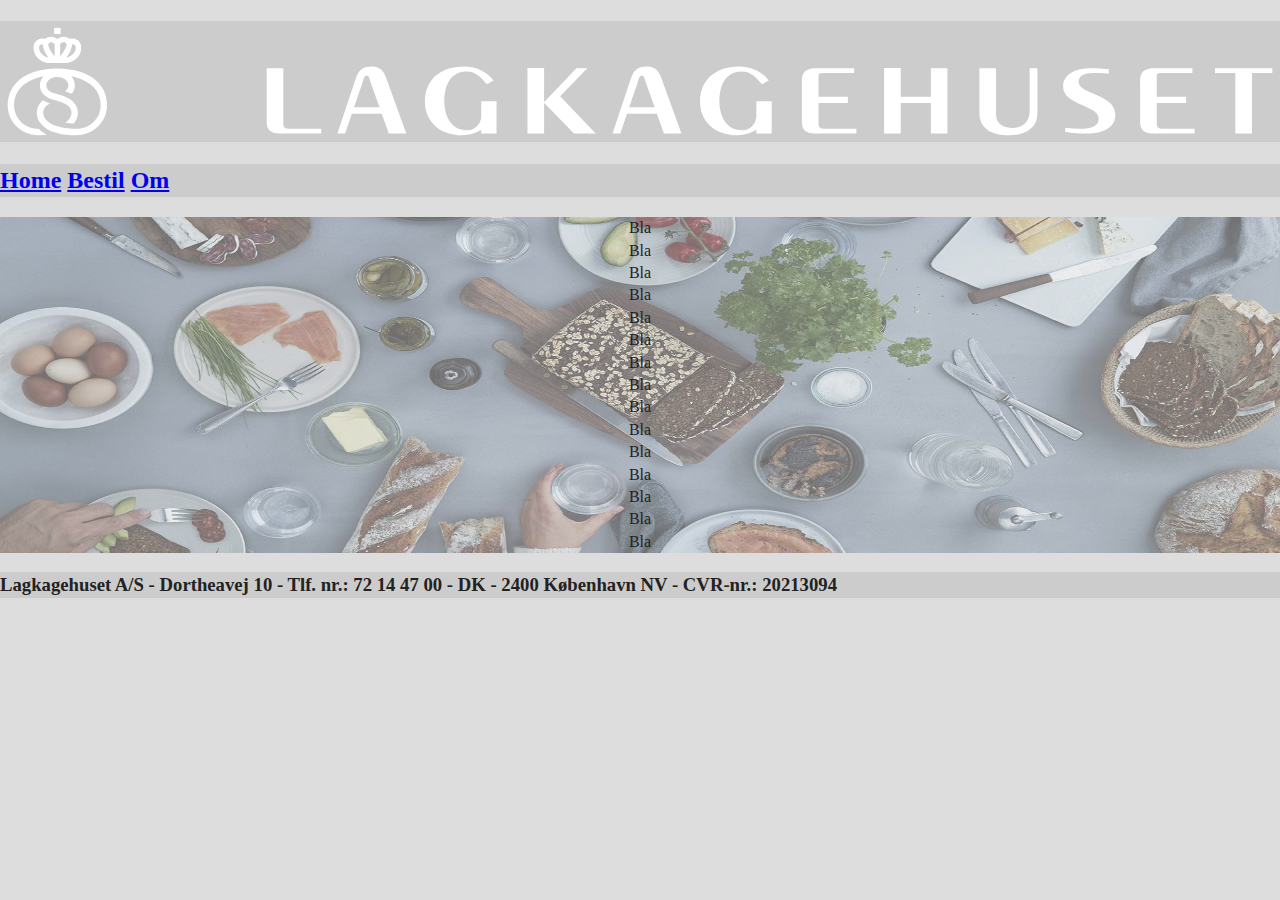
==== Frontend/index.html @ 0b5f5c3b "Move frontend files to frontend folder" ====
﻿<!doctype html>
<html class="no-js" lang="">
  <head>
    <meta charset="utf-8">
    <title>Lagkagehuset</title>
    <meta name="description" content="">
    <meta name="viewport" content="width=device-width, initial-scale=1">

    <link rel="stylesheet" href="css/normalize.css">
    <link rel="stylesheet" href="css/main.css">

    <meta name="theme-color" content="#fafafa">
  </head>

  <body style="background:#dddddd">
      <script src="js/vendor/modernizr-3.11.2.min.js"></script>
      <script src="js/plugins.js"></script>
      <script src="js/main.js"></script>
      <h1 style="background-color:#CCCCCC"><img src="img/lkh-logo.svg"></h1>
      <h2 style="background-color:#CCCCCC;color:#808080">
          <a href="index.html">Home</a>
          <a href="bestilling.html">Bestil</a>
          <a href="om.html">Om</a>
      </h2>
      <div style="position:relative;width:100%;text-align:center;">
          <img src="img/background.jpg" style="position:absolute;left:0;width:100%;height:100%;opacity: 0.5;">
          <div style="position: relative;">
              Bla<br>
              Bla<br>
              Bla<br>
              Bla<br>
              Bla<br>
              Bla<br>
              Bla<br>
              Bla<br>
              Bla<br>
              Bla<br>
              Bla<br>
              Bla<br>
              Bla<br>
              Bla<br>
              Bla<br>
          </div>
      </div>
      <h3 style="background-color:#CCCCCC">
          Lagkagehuset A/S - Dortheavej 10 - Tlf. nr.: 72 14 47 00 - DK - 2400 København NV - CVR-nr.: 20213094
      </h3>

  </body>
</html>
---- Frontend/css/main.css ----
/*! HTML5 Boilerplate v8.0.0 | MIT License | https://html5boilerplate.com/ */

/* main.css 2.1.0 | MIT License | https://github.com/h5bp/main.css#readme */
/*
 * What follows is the result of much research on cross-browser styling.
 * Credit left inline and big thanks to Nicolas Gallagher, Jonathan Neal,
 * Kroc Camen, and the H5BP dev community and team.
 */

/* ==========================================================================
   Base styles: opinionated defaults
   ========================================================================== */

html {
  color: #222;
  font-size: 1em;
  line-height: 1.4;
}

/*
 * Remove text-shadow in selection highlight:
 * https://twitter.com/miketaylr/status/12228805301
 *
 * Vendor-prefixed and regular ::selection selectors cannot be combined:
 * https://stackoverflow.com/a/16982510/7133471
 *
 * Customize the background color to match your design.
 */

::-moz-selection {
  background: #b3d4fc;
  text-shadow: none;
}

::selection {
  background: #b3d4fc;
  text-shadow: none;
}

/*
 * A better looking default horizontal rule
 */

hr {
  display: block;
  height: 1px;
  border: 0;
  border-top: 1px solid #ccc;
  margin: 1em 0;
  padding: 0;
}

/*
 * Remove the gap between audio, canvas, iframes,
 * images, videos and the bottom of their containers:
 * https://github.com/h5bp/html5-boilerplate/issues/440
 */

audio,
canvas,
iframe,
img,
svg,
video {
  vertical-align: middle;
}

/*
 * Remove default fieldset styles.
 */

fieldset {
  border: 0;
  margin: 0;
  padding: 0;
}

/*
 * Allow only vertical resizing of textareas.
 */

textarea {
  resize: vertical;
}

/* ==========================================================================
   Author's custom styles
   ========================================================================== */

/* ==========================================================================
   Helper classes
   ========================================================================== */

/*
 * Hide visually and from screen readers
 */

.hidden,
[hidden] {
  display: none !important;
}

/*
 * Hide only visually, but have it available for screen readers:
 * https://snook.ca/archives/html_and_css/hiding-content-for-accessibility
 *
 * 1. For long content, line feeds are not interpreted as spaces and small width
 *    causes content to wrap 1 word per line:
 *    https://medium.com/@jessebeach/beware-smushed-off-screen-accessible-text-5952a4c2cbfe
 */

.sr-only {
  border: 0;
  clip: rect(0, 0, 0, 0);
  height: 1px;
  margin: -1px;
  overflow: hidden;
  padding: 0;
  position: absolute;
  white-space: nowrap;
  width: 1px;
  /* 1 */
}

/*
 * Extends the .sr-only class to allow the element
 * to be focusable when navigated to via the keyboard:
 * https://www.drupal.org/node/897638
 */

.sr-only.focusable:active,
.sr-only.focusable:focus {
  clip: auto;
  height: auto;
  margin: 0;
  overflow: visible;
  position: static;
  white-space: inherit;
  width: auto;
}

/*
 * Hide visually and from screen readers, but maintain layout
 */

.invisible {
  visibility: hidden;
}

/*
 * Clearfix: contain floats
 *
 * For modern browsers
 * 1. The space content is one way to avoid an Opera bug when the
 *    `contenteditable` attribute is included anywhere else in the document.
 *    Otherwise it causes space to appear at the top and bottom of elements
 *    that receive the `clearfix` class.
 * 2. The use of `table` rather than `block` is only necessary if using
 *    `:before` to contain the top-margins of child elements.
 */

.clearfix::before,
.clearfix::after {
  content: " ";
  display: table;
}

.clearfix::after {
  clear: both;
}

/* ==========================================================================
   EXAMPLE Media Queries for Responsive Design.
   These examples override the primary ('mobile first') styles.
   Modify as content requires.
   ========================================================================== */

@media only screen and (min-width: 35em) {
  /* Style adjustments for viewports that meet the condition */
}

@media print,
  (-webkit-min-device-pixel-ratio: 1.25),
  (min-resolution: 1.25dppx),
  (min-resolution: 120dpi) {
  /* Style adjustments for high resolution devices */
}

/* ==========================================================================
   Print styles.
   Inlined to avoid the additional HTTP request:
   https://www.phpied.com/delay-loading-your-print-css/
   ========================================================================== */

@media print {
  *,
  *::before,
  *::after {
    background: #fff !important;
    color: #000 !important;
    /* Black prints faster */
    box-shadow: none !important;
    text-shadow: none !important;
  }

  a,
  a:visited {
    text-decoration: underline;
  }

  a[href]::after {
    content: " (" attr(href) ")";
  }

  abbr[title]::after {
    content: " (" attr(title) ")";
  }

  /*
   * Don't show links that are fragment identifiers,
   * or use the `javascript:` pseudo protocol
   */
  a[href^="#"]::after,
  a[href^="javascript:"]::after {
    content: "";
  }

  pre {
    white-space: pre-wrap !important;
  }

  pre,
  blockquote {
    border: 1px solid #999;
    page-break-inside: avoid;
  }

  /*
   * Printing Tables:
   * https://web.archive.org/web/20180815150934/http://css-discuss.incutio.com/wiki/Printing_Tables
   */
  thead {
    display: table-header-group;
  }

  tr,
  img {
    page-break-inside: avoid;
  }

  p,
  h2,
  h3 {
    orphans: 3;
    widows: 3;
  }

  h2,
  h3 {
    page-break-after: avoid;
  }
}
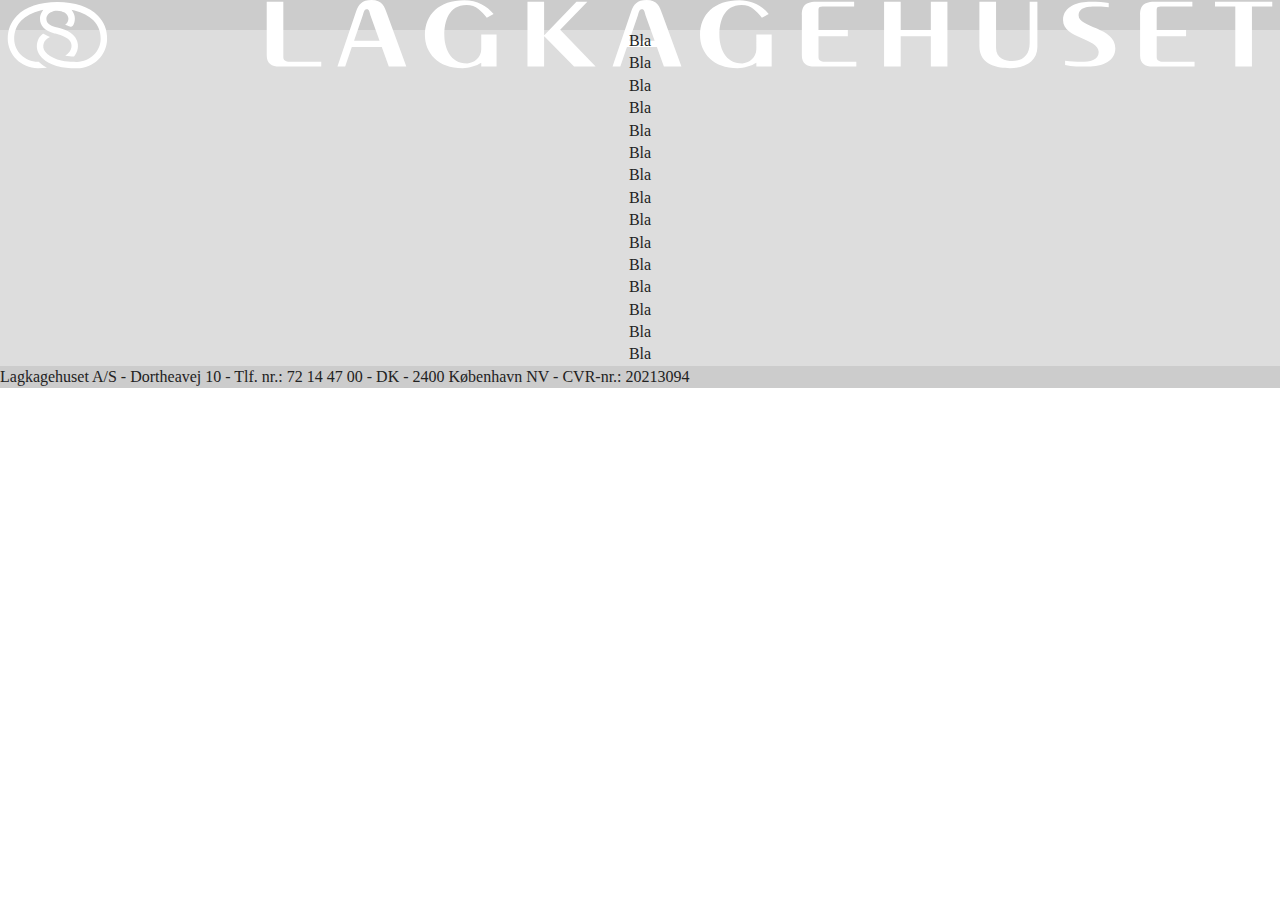
==== commit 433575f1: "Fixed" ====
--- a/Frontend/index.html
+++ b/Frontend/index.html
@@ -1,6 +1,7 @@
 ﻿<!doctype html>
 <html class="no-js" lang="">
-  <head>
+
+<head>
     <meta charset="utf-8">
     <title>Lagkagehuset</title>
     <meta name="description" content="">
@@ -10,41 +11,41 @@
     <link rel="stylesheet" href="css/main.css">
 
     <meta name="theme-color" content="#fafafa">
-  </head>
+</head>
 
-  <body style="background:#dddddd">
-      <script src="js/vendor/modernizr-3.11.2.min.js"></script>
-      <script src="js/plugins.js"></script>
-      <script src="js/main.js"></script>
-      <h1 style="background-color:#CCCCCC"><img src="img/lkh-logo.svg"></h1>
-      <h2 style="background-color:#CCCCCC;color:#808080">
-          <a href="index.html">Home</a>
-          <a href="bestilling.html">Bestil</a>
-          <a href="om.html">Om</a>
-      </h2>
-      <div style="position:relative;width:100%;text-align:center;">
-          <img src="img/background.jpg" style="position:absolute;left:0;width:100%;height:100%;opacity: 0.5;">
-          <div style="position: relative;">
-              Bla<br>
-              Bla<br>
-              Bla<br>
-              Bla<br>
-              Bla<br>
-              Bla<br>
-              Bla<br>
-              Bla<br>
-              Bla<br>
-              Bla<br>
-              Bla<br>
-              Bla<br>
-              Bla<br>
-              Bla<br>
-              Bla<br>
-          </div>
-      </div>
-      <h3 style="background-color:#CCCCCC">
-          Lagkagehuset A/S - Dortheavej 10 - Tlf. nr.: 72 14 47 00 - DK - 2400 København NV - CVR-nr.: 20213094
-      </h3>
+<body>
+    <nav>
+        <img src="img/lkh-logo.svg">
+        <div>
+            <a href="index.html">Home</a>
+            <a href="bestilling.html">Bestil</a>
+            <a href="om.html">Om</a>
+        </div>
+    </nav>
 
-  </body>
-</html>
+    <section>
+        <div>Bla</div>
+        <div>Bla</div>
+        <div>Bla</div>
+        <div>Bla</div>
+        <div>Bla</div>
+        <div>Bla</div>
+        <div>Bla</div>
+        <div>Bla</div>
+        <div>Bla</div>
+        <div>Bla</div>
+        <div>Bla</div>
+        <div>Bla</div>
+        <div>Bla</div>
+        <div>Bla</div>
+        <div>Bla</div>        
+    </section>
+
+    <script src="js/vendor/modernizr-3.11.2.min.js"></script>
+    <script src="js/plugins.js"></script>
+    <script src="js/main.js"></script>
+    <footer>Lagkagehuset A/S - Dortheavej 10 - Tlf. nr.: 72 14 47 00 - DK - 2400 København NV - CVR-nr.: 20213094
+    </footer>
+</body>
+
+</html>--- a/Frontend/css/main.css
+++ b/Frontend/css/main.css
@@ -86,6 +86,30 @@
 /* ==========================================================================
    Author's custom styles
    ========================================================================== */
+h2 {
+  color:#808080;
+}
+
+nav {
+  display: flex;
+  flex-direction: row;
+  justify-content: space-around;
+  align-items: center;
+  height: 30px;
+  background-color: #CCC;
+}
+
+section {
+  display: flex;
+  flex-direction: column;
+  justify-content: center;
+  align-items: center;
+  background: #DDD url("img/background.jpg") no-repeat center;
+}
+
+h1, h2, footer {
+  background-color:#CCC;
+}
 
 /* ==========================================================================
    Helper classes
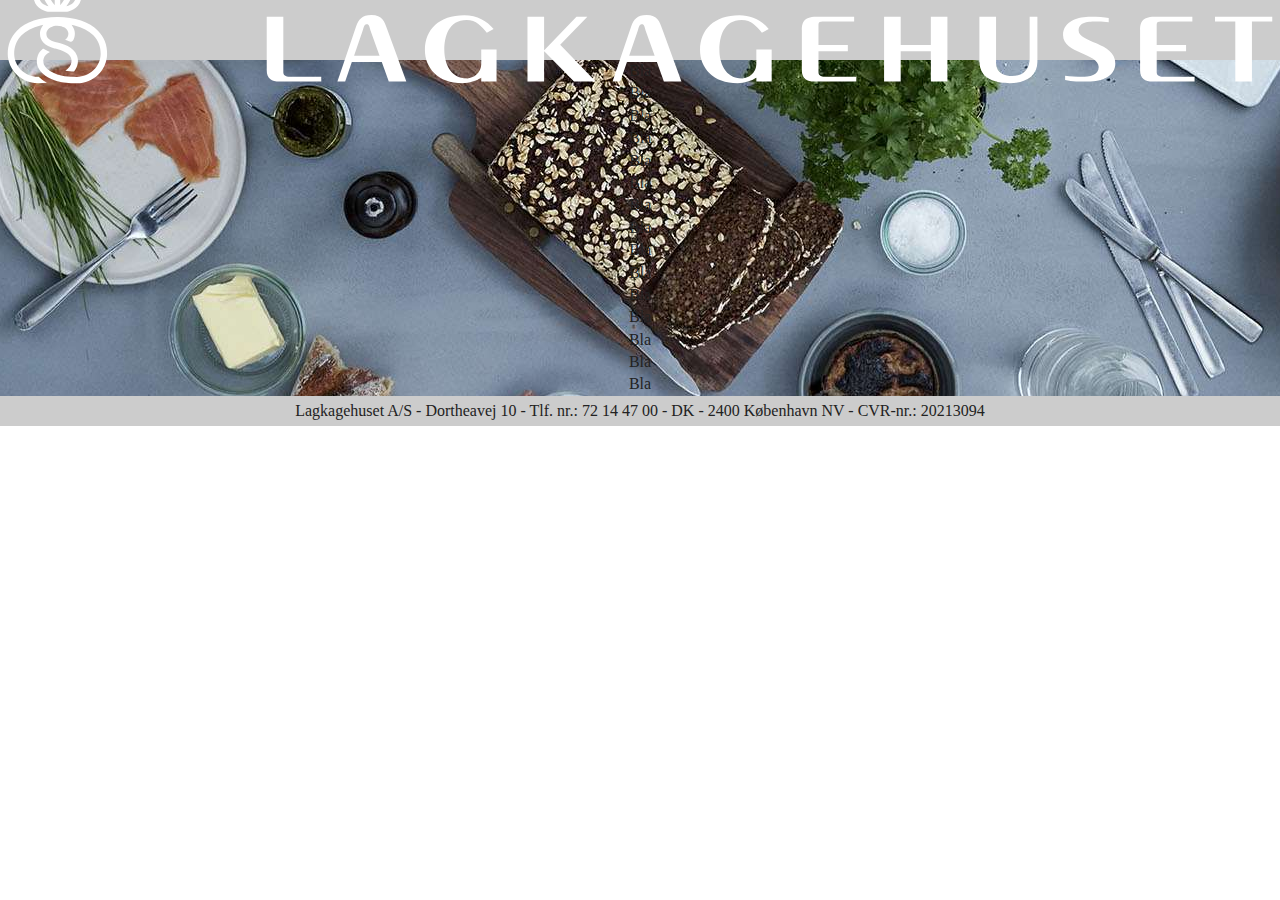
==== commit dae5aad5: "Removed background-color in-line" ====
--- a/Frontend/index.html
+++ b/Frontend/index.html
@@ -1,51 +1,49 @@
 ﻿<!doctype html>
 <html class="no-js" lang="">
+    <head>
+        <meta charset="utf-8">
+        <title>Lagkagehuset</title>
+        <meta name="description" content="">
+        <meta name="viewport" content="width=device-width, initial-scale=1">
 
-<head>
-    <meta charset="utf-8">
-    <title>Lagkagehuset</title>
-    <meta name="description" content="">
-    <meta name="viewport" content="width=device-width, initial-scale=1">
+        <link rel="stylesheet" href="css/normalize.css">
+        <link rel="stylesheet" href="css/main.css">
 
-    <link rel="stylesheet" href="css/normalize.css">
-    <link rel="stylesheet" href="css/main.css">
+        <meta name="theme-color" content="#fafafa">
+    </head>
 
-    <meta name="theme-color" content="#fafafa">
-</head>
+    <body>
+        <nav>
+            <img src="img/lkh-logo.svg">
+            <div>
+                <a href="index.html">Home</a>
+                <a href="bestilling.html">Bestil</a>
+                <a href="om.html">Om</a>
+            </div>
+        </nav>
 
-<body>
-    <nav>
-        <img src="img/lkh-logo.svg">
-        <div>
-            <a href="index.html">Home</a>
-            <a href="bestilling.html">Bestil</a>
-            <a href="om.html">Om</a>
-        </div>
-    </nav>
+        <section>
+            <div>Bla</div>
+            <div>Bla</div>
+            <div>Bla</div>
+            <div>Bla</div>
+            <div>Bla</div>
+            <div>Bla</div>
+            <div>Bla</div>
+            <div>Bla</div>
+            <div>Bla</div>
+            <div>Bla</div>
+            <div>Bla</div>
+            <div>Bla</div>
+            <div>Bla</div>
+            <div>Bla</div>
+            <div>Bla</div>        
+        </section>
 
-    <section>
-        <div>Bla</div>
-        <div>Bla</div>
-        <div>Bla</div>
-        <div>Bla</div>
-        <div>Bla</div>
-        <div>Bla</div>
-        <div>Bla</div>
-        <div>Bla</div>
-        <div>Bla</div>
-        <div>Bla</div>
-        <div>Bla</div>
-        <div>Bla</div>
-        <div>Bla</div>
-        <div>Bla</div>
-        <div>Bla</div>        
-    </section>
-
-    <script src="js/vendor/modernizr-3.11.2.min.js"></script>
-    <script src="js/plugins.js"></script>
-    <script src="js/main.js"></script>
-    <footer>Lagkagehuset A/S - Dortheavej 10 - Tlf. nr.: 72 14 47 00 - DK - 2400 København NV - CVR-nr.: 20213094
-    </footer>
-</body>
+        <script src="js/vendor/modernizr-3.11.2.min.js"></script>
+        <script src="js/plugins.js"></script>
+        <script src="js/main.js"></script>
+        <footer>Lagkagehuset A/S - Dortheavej 10 - Tlf. nr.: 72 14 47 00 - DK - 2400 København NV - CVR-nr.: 20213094</footer>
+    </body>
 
 </html>--- a/Frontend/css/main.css
+++ b/Frontend/css/main.css
@@ -86,17 +86,17 @@
 /* ==========================================================================
    Author's custom styles
    ========================================================================== */
-h2 {
-  color:#808080;
-}
-
-nav {
+
+footer, nav {
   display: flex;
   flex-direction: row;
   justify-content: space-around;
   align-items: center;
-  height: 30px;
-  background-color: #CCC;
+  background-color:#CCC;
+}
+
+nav {
+  height: 60px;
 }
 
 section {
@@ -104,12 +104,14 @@
   flex-direction: column;
   justify-content: center;
   align-items: center;
-  background: #DDD url("img/background.jpg") no-repeat center;
-}
-
-h1, h2, footer {
-  background-color:#CCC;
-}
+  background: #DDD url("../img/background.jpg") no-repeat center;
+}
+
+footer {
+  height: 30px;
+}
+
+
 
 /* ==========================================================================
    Helper classes
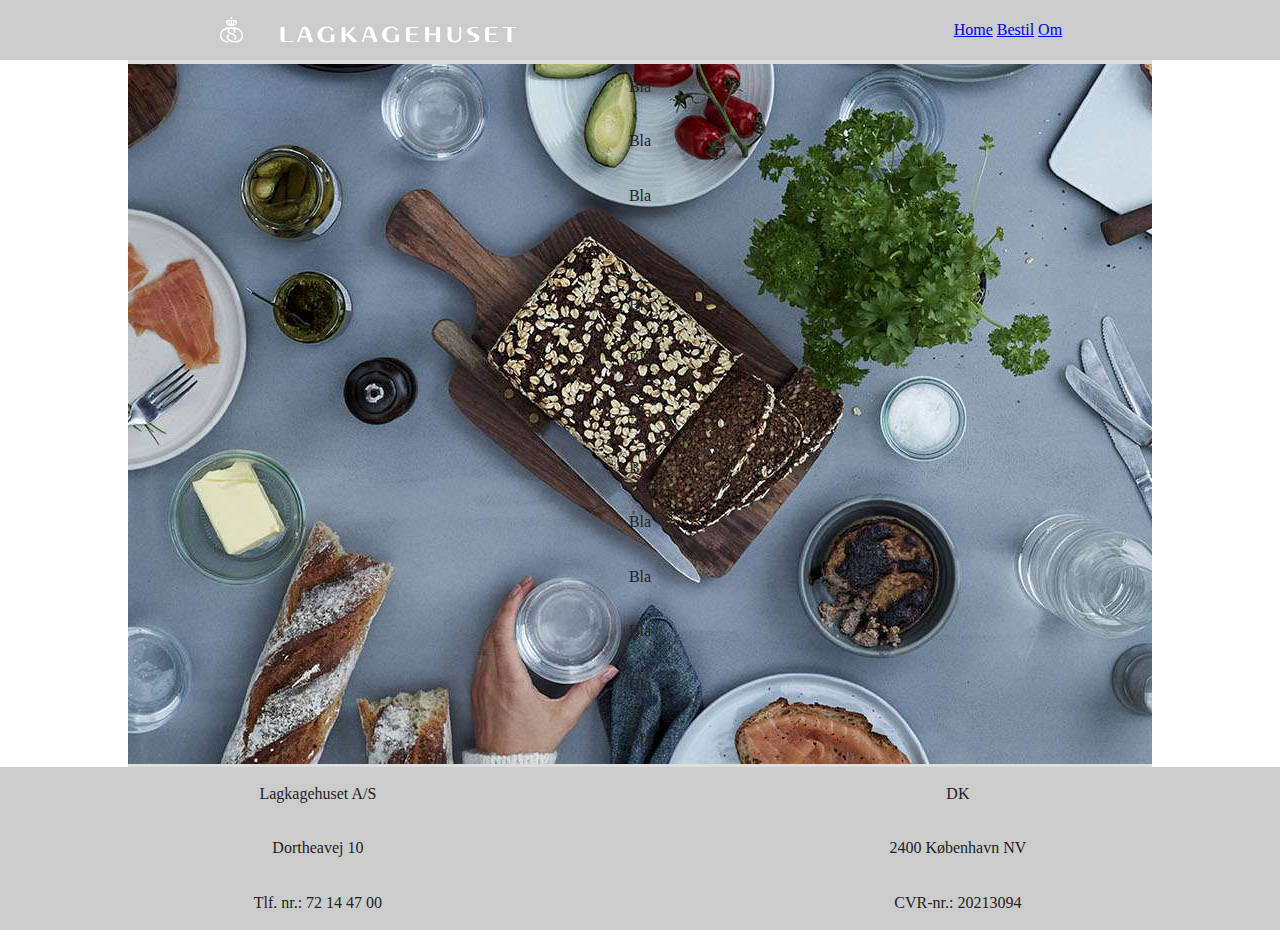
==== commit 275d5933: "Div To P, centering" ====
--- a/Frontend/index.html
+++ b/Frontend/index.html
@@ -23,27 +23,35 @@
         </nav>
 
         <section>
-            <div>Bla</div>
-            <div>Bla</div>
-            <div>Bla</div>
-            <div>Bla</div>
-            <div>Bla</div>
-            <div>Bla</div>
-            <div>Bla</div>
-            <div>Bla</div>
-            <div>Bla</div>
-            <div>Bla</div>
-            <div>Bla</div>
-            <div>Bla</div>
-            <div>Bla</div>
-            <div>Bla</div>
-            <div>Bla</div>        
+            <p>Bla</p>
+            <p>Bla</p>
+            <p>Bla</p>
+            <p>Bla</p>
+            <p>Bla</p>
+            <p>Bla</p>
+            <p>Bla</p>
+            <p>Bla</p>
+            <p>Bla</p>
+            <p>Bla</p>
+            <p>Bla</p>
+            <p>Bla</p>
+            <p>Bla</p>       
         </section>
+        
+        <footer>  
+          <div>          
+            <p>Lagkagehuset A/S</p>
+            <p>Dortheavej 10</p>
+            <p>Tlf. nr.: 72 14 47 00</p>
+          </div>
+          <div>
+            <p>DK</p>
+            <p>2400 København NV</p>
+            <p>CVR-nr.: 20213094</p>
+          </div>
+        </footer>
 
         <script src="js/vendor/modernizr-3.11.2.min.js"></script>
-        <script src="js/plugins.js"></script>
         <script src="js/main.js"></script>
-        <footer>Lagkagehuset A/S - Dortheavej 10 - Tlf. nr.: 72 14 47 00 - DK - 2400 København NV - CVR-nr.: 20213094</footer>
     </body>
-
 </html>--- a/Frontend/css/main.css
+++ b/Frontend/css/main.css
@@ -89,14 +89,18 @@
 
 footer, nav {
   display: flex;
-  flex-direction: row;
   justify-content: space-around;
   align-items: center;
   background-color:#CCC;
 }
 
+img {
+  width: 300px;
+}
+
 nav {
   height: 60px;
+  flex-direction: row;
 }
 
 section {
@@ -105,10 +109,19 @@
   justify-content: center;
   align-items: center;
   background: #DDD url("../img/background.jpg") no-repeat center;
+  width: 80%;
+  margin: 0 auto;
 }
 
 footer {
-  height: 30px;
+  flex-direction: row;
+}
+
+footer div {
+  display: flex;
+  flex-direction: column;
+  justify-content: center;
+  align-items: center;
 }
 
 
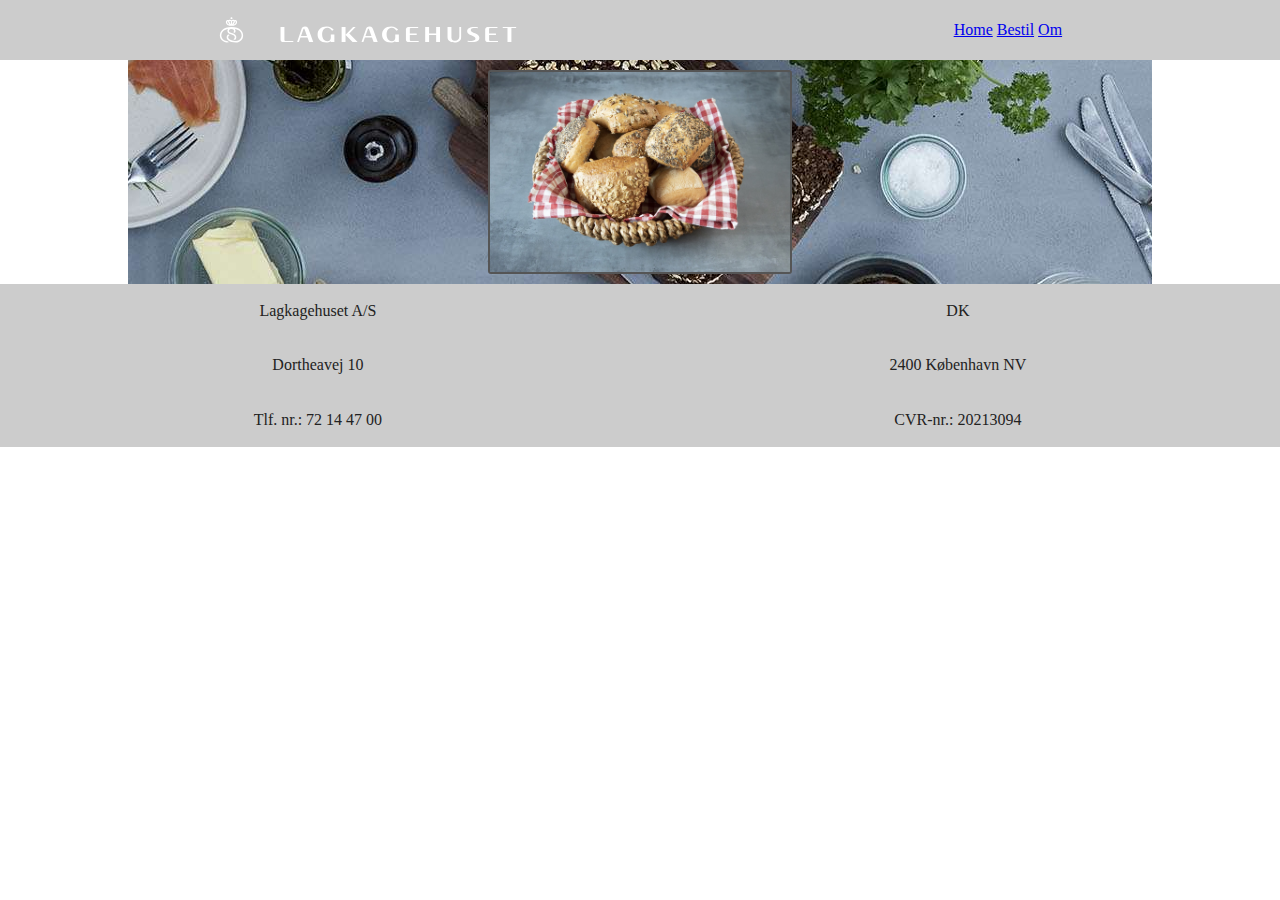
==== commit 9ce49f34: "Add rolls image" ====
--- a/Frontend/index.html
+++ b/Frontend/index.html
@@ -23,19 +23,7 @@
         </nav>
 
         <section>
-            <p>Bla</p>
-            <p>Bla</p>
-            <p>Bla</p>
-            <p>Bla</p>
-            <p>Bla</p>
-            <p>Bla</p>
-            <p>Bla</p>
-            <p>Bla</p>
-            <p>Bla</p>
-            <p>Bla</p>
-            <p>Bla</p>
-            <p>Bla</p>
-            <p>Bla</p>       
+            <img src="img/rolls.jpg" alt="Vilkårlige rundstykker" id="rolls">   
         </section>
         
         <footer>  
--- a/Frontend/css/main.css
+++ b/Frontend/css/main.css
@@ -122,6 +122,12 @@
   flex-direction: column;
   justify-content: center;
   align-items: center;
+}
+
+#rolls {
+    border: 2px solid #555;
+    border-radius: 3px;
+    margin:10px;
 }
 
 
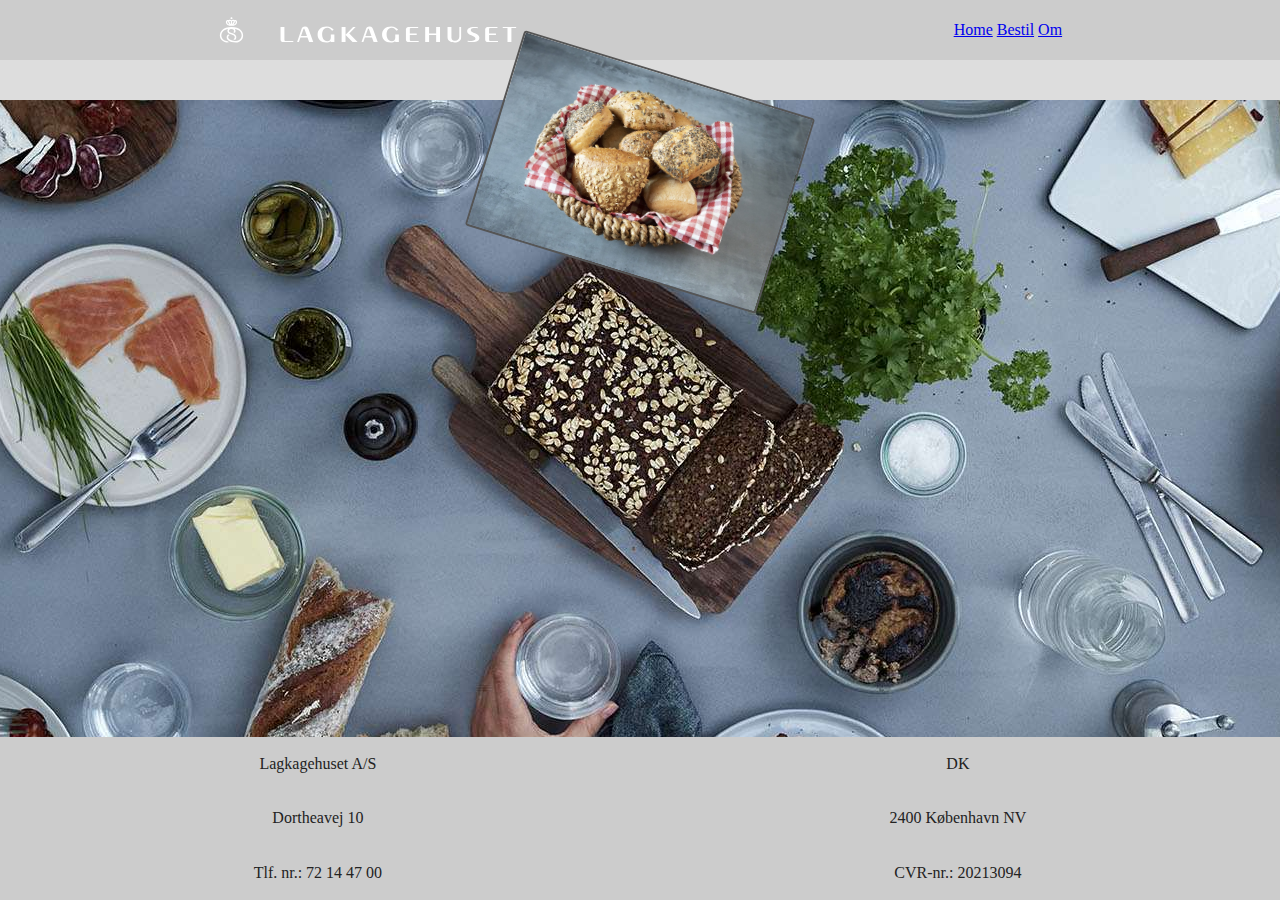
==== commit 432299c1: "Fix temp min height" ====
--- a/Frontend/index.html
+++ b/Frontend/index.html
@@ -1,45 +1,47 @@
 ﻿<!doctype html>
 <html class="no-js" lang="">
-    <head>
-        <meta charset="utf-8">
-        <title>Lagkagehuset</title>
-        <meta name="description" content="">
-        <meta name="viewport" content="width=device-width, initial-scale=1">
+<head>
+    <meta charset="utf-8">
+    <title>Lagkagehuset</title>
+    <meta name="description" content="">
+    <meta name="viewport" content="width=device-width, initial-scale=1">
 
-        <link rel="stylesheet" href="css/normalize.css">
-        <link rel="stylesheet" href="css/main.css">
+    <link rel="stylesheet" href="css/normalize.css">
+    <link rel="stylesheet" href="css/main.css">
 
-        <meta name="theme-color" content="#fafafa">
-    </head>
+    <meta name="theme-color" content="#fafafa">
+</head>
 
-    <body>
-        <nav>
-            <img src="img/lkh-logo.svg">
-            <div>
-                <a href="index.html">Home</a>
-                <a href="bestilling.html">Bestil</a>
-                <a href="om.html">Om</a>
-            </div>
-        </nav>
+<body>
+    <div style="position:relative;min-height:100%;">
+    <nav>
+        <img src="img/lkh-logo.svg">
+        <div>
+            <a href="index.html">Home</a>
+            <a href="bestilling.html">Bestil</a>
+            <a href="om.html">Om</a>
+        </div>
+    </nav>
 
-        <section>
-            <img src="img/rolls.jpg" alt="Vilkårlige rundstykker" id="rolls">   
-        </section>
-        
-        <footer>  
-          <div>          
+    <section>
+        <img src="img/rolls.jpg" alt="Vilkårlige rundstykker" id="rolls">
+    </section>
+
+    <footer>
+        <div>
             <p>Lagkagehuset A/S</p>
             <p>Dortheavej 10</p>
             <p>Tlf. nr.: 72 14 47 00</p>
-          </div>
-          <div>
+        </div>
+        <div>
             <p>DK</p>
             <p>2400 København NV</p>
             <p>CVR-nr.: 20213094</p>
-          </div>
-        </footer>
+        </div>
+    </footer>
+        </div>
 
-        <script src="js/vendor/modernizr-3.11.2.min.js"></script>
-        <script src="js/main.js"></script>
-    </body>
+    <script src="js/vendor/modernizr-3.11.2.min.js"></script>
+    <script src="js/main.js"></script>
+</body>
 </html>--- a/Frontend/css/main.css
+++ b/Frontend/css/main.css
@@ -12,9 +12,15 @@
    ========================================================================== */
 
 html {
-  color: #222;
-  font-size: 1em;
-  line-height: 1.4;
+    color: #222;
+    font-size: 1em;
+    line-height: 1.4;
+    height: 100%;
+}
+
+body {
+    height: 100%;
+    background: #DDD url("../img/background.jpg") no-repeat center;
 }
 
 /*
@@ -99,22 +105,25 @@
 }
 
 nav {
-  height: 60px;
-  flex-direction: row;
+    height: 60px;
+    flex-direction: row;
 }
 
 section {
-  display: flex;
-  flex-direction: column;
-  justify-content: center;
-  align-items: center;
-  background: #DDD url("../img/background.jpg") no-repeat center;
-  width: 80%;
-  margin: 0 auto;
+    display: flex;
+    flex-direction: column;
+    justify-content: center;
+    align-items: center;
+    width: 80%;
+    margin: 0 auto;
+    min-height:100%;
 }
 
 footer {
-  flex-direction: row;
+    flex-direction: row;
+    position: absolute;
+    bottom: 0;
+    width:100%;
 }
 
 footer div {
@@ -127,7 +136,8 @@
 #rolls {
     border: 2px solid #555;
     border-radius: 3px;
-    margin:10px;
+    margin: 10px;
+    transform: rotate(17deg);
 }
 
 
@@ -143,6 +153,30 @@
 .hidden,
 [hidden] {
   display: none !important;
+}
+
+.gray-background {
+  background-color: #fafafa;
+  padding: 10px;
+  margin: 10px;
+  border-radius: 10px;  
+}
+
+.form {
+  display: flex;
+  flex-direction: column;
+}
+
+.form-text {
+  padding-left: 10px;
+  padding-top: 10px;
+}
+
+.submit-button {
+  flex: 1;
+  align-self: center;
+  padding: 5px;
+  margin: 10px;
 }
 
 /*
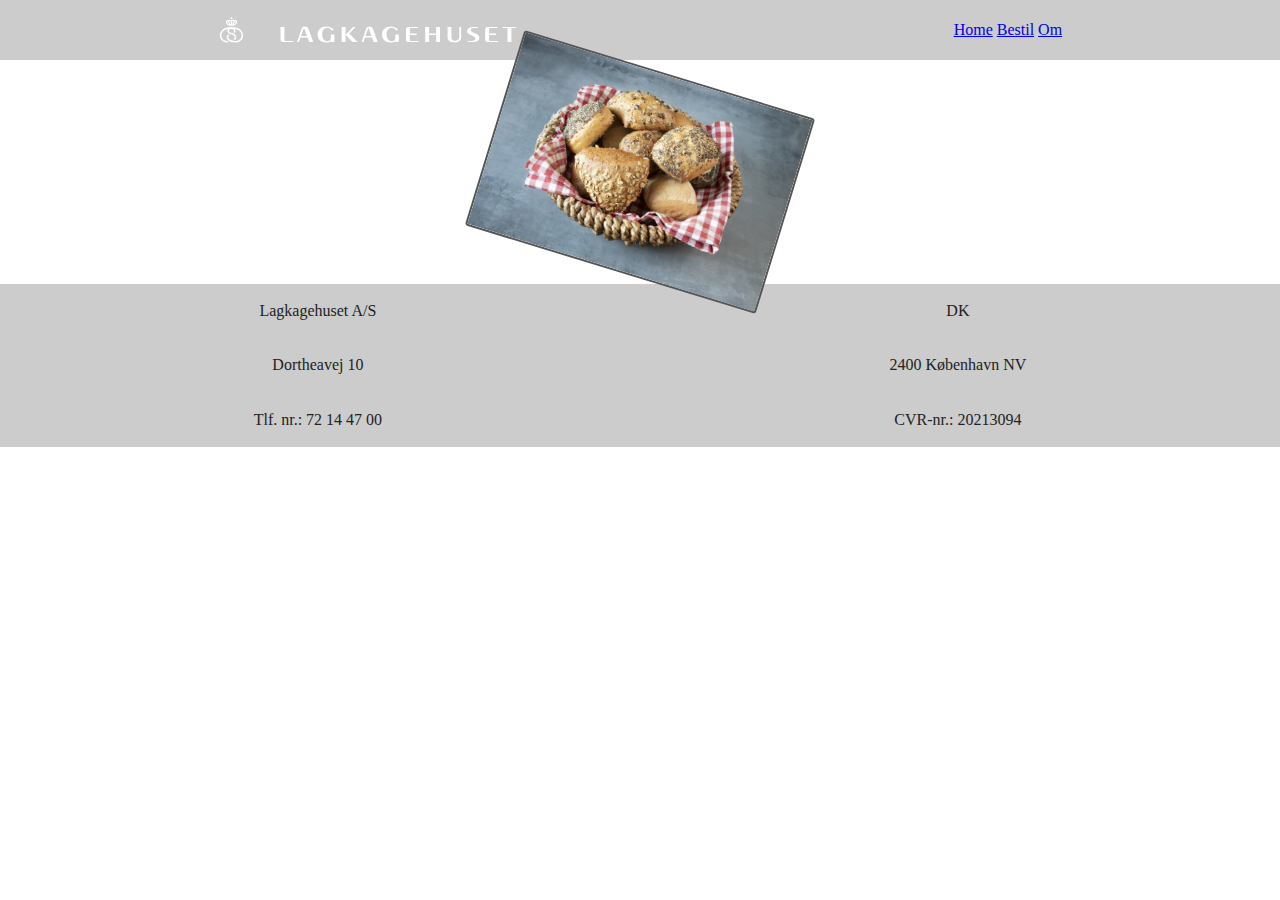
==== commit 0c3c09ec: "Undo min height" ====
--- a/Frontend/index.html
+++ b/Frontend/index.html
@@ -13,7 +13,6 @@
 </head>
 
 <body>
-    <div style="position:relative;min-height:100%;">
     <nav>
         <img src="img/lkh-logo.svg">
         <div>
@@ -39,7 +38,6 @@
             <p>CVR-nr.: 20213094</p>
         </div>
     </footer>
-        </div>
 
     <script src="js/vendor/modernizr-3.11.2.min.js"></script>
     <script src="js/main.js"></script>
--- a/Frontend/css/main.css
+++ b/Frontend/css/main.css
@@ -15,12 +15,6 @@
     color: #222;
     font-size: 1em;
     line-height: 1.4;
-    height: 100%;
-}
-
-body {
-    height: 100%;
-    background: #DDD url("../img/background.jpg") no-repeat center;
 }
 
 /*
@@ -116,14 +110,10 @@
     align-items: center;
     width: 80%;
     margin: 0 auto;
-    min-height:100%;
 }
 
 footer {
     flex-direction: row;
-    position: absolute;
-    bottom: 0;
-    width:100%;
 }
 
 footer div {
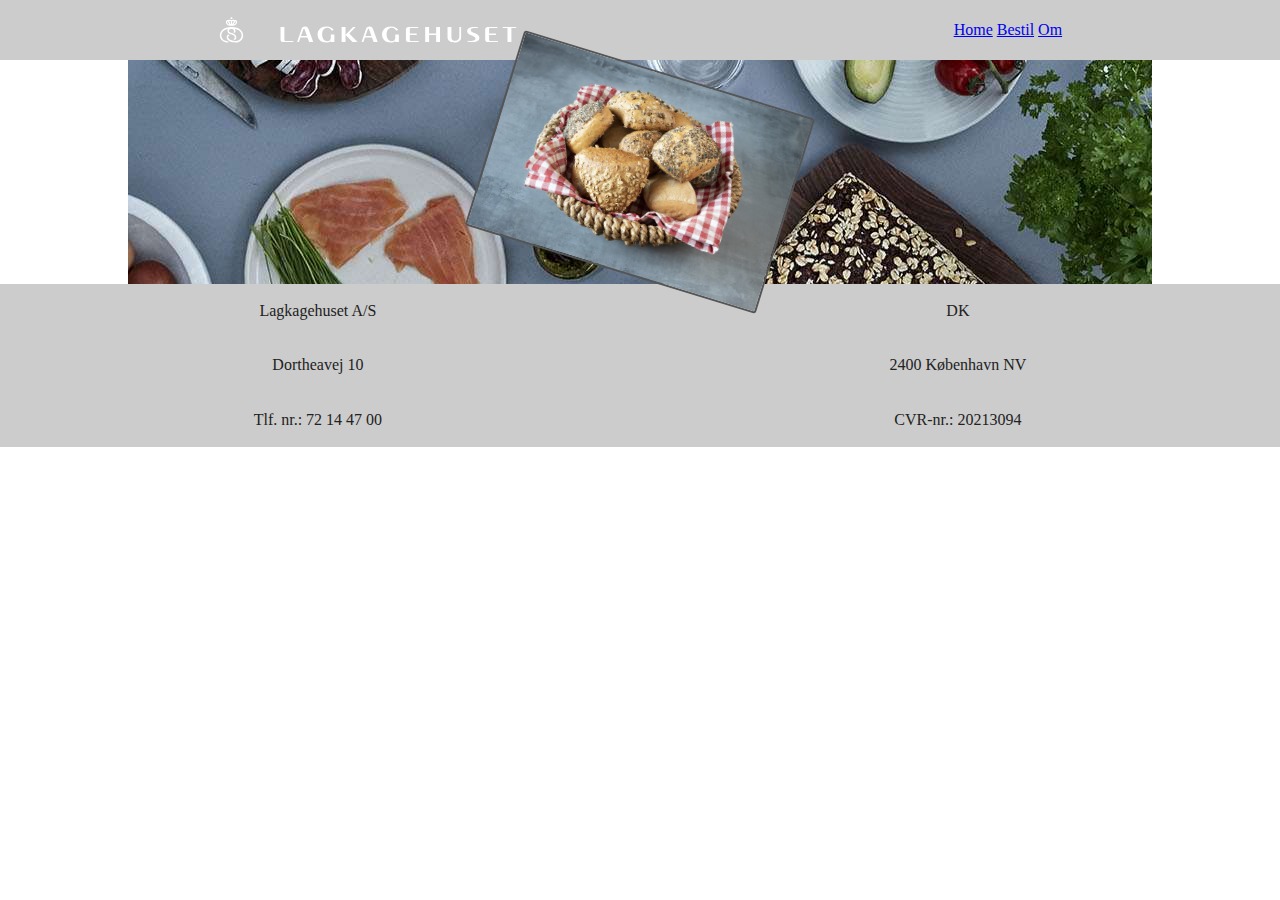
==== commit a9266029: "Auto stash before merge of "master" and "origin/master"" ====
--- a/Frontend/index.html
+++ b/Frontend/index.html
@@ -1,45 +1,45 @@
 ﻿<!doctype html>
 <html class="no-js" lang="">
-<head>
-    <meta charset="utf-8">
-    <title>Lagkagehuset</title>
-    <meta name="description" content="">
-    <meta name="viewport" content="width=device-width, initial-scale=1">
+    <head>
+        <meta charset="utf-8">
+        <title>Lagkagehuset</title>
+        <meta name="description" content="">
+        <meta name="viewport" content="width=device-width, initial-scale=1">
 
-    <link rel="stylesheet" href="css/normalize.css">
-    <link rel="stylesheet" href="css/main.css">
+        <link rel="stylesheet" href="css/normalize.css">
+        <link rel="stylesheet" href="css/main.css">
 
-    <meta name="theme-color" content="#fafafa">
-</head>
+        <meta name="theme-color" content="#fafafa">
+    </head>
 
-<body>
-    <nav>
-        <img src="img/lkh-logo.svg">
-        <div>
-            <a href="index.html">Home</a>
-            <a href="bestilling.html">Bestil</a>
-            <a href="om.html">Om</a>
-        </div>
-    </nav>
+    <body>
+        <nav>
+            <img src="img/lkh-logo.svg">
+            <div>
+                <a href="index.html">Home</a>
+                <a href="bestilling.html">Bestil</a>
+                <a href="om.html">Om</a>
+            </div>
+        </nav>
 
-    <section>
-        <img src="img/rolls.jpg" alt="Vilkårlige rundstykker" id="rolls">
-    </section>
+        <section>
+            <img src="img/rolls.jpg" alt="Vilkårlige rundstykker" id="rolls">
+        </section>
 
-    <footer>
-        <div>
-            <p>Lagkagehuset A/S</p>
-            <p>Dortheavej 10</p>
-            <p>Tlf. nr.: 72 14 47 00</p>
-        </div>
-        <div>
-            <p>DK</p>
-            <p>2400 København NV</p>
-            <p>CVR-nr.: 20213094</p>
-        </div>
-    </footer>
+        <footer>
+            <div>
+                <p>Lagkagehuset A/S</p>
+                <p>Dortheavej 10</p>
+                <p>Tlf. nr.: 72 14 47 00</p>
+            </div>
+            <div>
+                <p>DK</p>
+                <p>2400 København NV</p>
+                <p>CVR-nr.: 20213094</p>
+            </div>
+        </footer>
 
-    <script src="js/vendor/modernizr-3.11.2.min.js"></script>
-    <script src="js/main.js"></script>
-</body>
+        <script src="js/vendor/modernizr-3.11.2.min.js"></script>
+        <script src="js/main.js"></script>
+    </body>
 </html>--- a/Frontend/css/main.css
+++ b/Frontend/css/main.css
@@ -15,6 +15,7 @@
     color: #222;
     font-size: 1em;
     line-height: 1.4;
+    height: 100%;
 }
 
 /*
@@ -28,13 +29,13 @@
  */
 
 ::-moz-selection {
-  background: #b3d4fc;
-  text-shadow: none;
+    background: #b3d4fc;
+    text-shadow: none;
 }
 
 ::selection {
-  background: #b3d4fc;
-  text-shadow: none;
+    background: #b3d4fc;
+    text-shadow: none;
 }
 
 /*
@@ -42,12 +43,12 @@
  */
 
 hr {
-  display: block;
-  height: 1px;
-  border: 0;
-  border-top: 1px solid #ccc;
-  margin: 1em 0;
-  padding: 0;
+    display: block;
+    height: 1px;
+    border: 0;
+    border-top: 1px solid #ccc;
+    margin: 1em 0;
+    padding: 0;
 }
 
 /*
@@ -62,7 +63,7 @@
 img,
 svg,
 video {
-  vertical-align: middle;
+    vertical-align: middle;
 }
 
 /*
@@ -70,9 +71,9 @@
  */
 
 fieldset {
-  border: 0;
-  margin: 0;
-  padding: 0;
+    border: 0;
+    margin: 0;
+    padding: 0;
 }
 
 /*
@@ -80,7 +81,7 @@
  */
 
 textarea {
-  resize: vertical;
+    resize: vertical;
 }
 
 /* ==========================================================================
@@ -88,14 +89,14 @@
    ========================================================================== */
 
 footer, nav {
-  display: flex;
-  justify-content: space-around;
-  align-items: center;
-  background-color:#CCC;
+    display: flex;
+    justify-content: space-around;
+    align-items: center;
+    background-color: #CCC;
 }
 
 img {
-  width: 300px;
+    width: 300px;
 }
 
 nav {
@@ -110,18 +111,19 @@
     align-items: center;
     width: 80%;
     margin: 0 auto;
+    background: #DDD url("../img/background.jpg") no-repeat fixed;
 }
 
 footer {
     flex-direction: row;
 }
 
-footer div {
-  display: flex;
-  flex-direction: column;
-  justify-content: center;
-  align-items: center;
-}
+    footer div {
+        display: flex;
+        flex-direction: column;
+        justify-content: center;
+        align-items: center;
+    }
 
 #rolls {
     border: 2px solid #555;
@@ -142,31 +144,31 @@
 
 .hidden,
 [hidden] {
-  display: none !important;
+    display: none !important;
 }
 
 .gray-background {
-  background-color: #fafafa;
-  padding: 10px;
-  margin: 10px;
-  border-radius: 10px;  
+    background-color: #fafafa;
+    padding: 10px;
+    margin: 10px;
+    border-radius: 10px;
 }
 
 .form {
-  display: flex;
-  flex-direction: column;
+    display: flex;
+    flex-direction: column;
 }
 
 .form-text {
-  padding-left: 10px;
-  padding-top: 10px;
+    padding-left: 10px;
+    padding-top: 10px;
 }
 
 .submit-button {
-  flex: 1;
-  align-self: center;
-  padding: 5px;
-  margin: 10px;
+    flex: 1;
+    align-self: center;
+    padding: 5px;
+    margin: 10px;
 }
 
 /*
@@ -179,41 +181,41 @@
  */
 
 .sr-only {
-  border: 0;
-  clip: rect(0, 0, 0, 0);
-  height: 1px;
-  margin: -1px;
-  overflow: hidden;
-  padding: 0;
-  position: absolute;
-  white-space: nowrap;
-  width: 1px;
-  /* 1 */
-}
-
-/*
+    border: 0;
+    clip: rect(0, 0, 0, 0);
+    height: 1px;
+    margin: -1px;
+    overflow: hidden;
+    padding: 0;
+    position: absolute;
+    white-space: nowrap;
+    width: 1px;
+    /* 1 */
+}
+
+    /*
  * Extends the .sr-only class to allow the element
  * to be focusable when navigated to via the keyboard:
  * https://www.drupal.org/node/897638
  */
 
-.sr-only.focusable:active,
-.sr-only.focusable:focus {
-  clip: auto;
-  height: auto;
-  margin: 0;
-  overflow: visible;
-  position: static;
-  white-space: inherit;
-  width: auto;
-}
+    .sr-only.focusable:active,
+    .sr-only.focusable:focus {
+        clip: auto;
+        height: auto;
+        margin: 0;
+        overflow: visible;
+        position: static;
+        white-space: inherit;
+        width: auto;
+    }
 
 /*
  * Hide visually and from screen readers, but maintain layout
  */
 
 .invisible {
-  visibility: hidden;
+    visibility: hidden;
 }
 
 /*
@@ -230,12 +232,12 @@
 
 .clearfix::before,
 .clearfix::after {
-  content: " ";
-  display: table;
+    content: " ";
+    display: table;
 }
 
 .clearfix::after {
-  clear: both;
+    clear: both;
 }
 
 /* ==========================================================================
@@ -245,14 +247,11 @@
    ========================================================================== */
 
 @media only screen and (min-width: 35em) {
-  /* Style adjustments for viewports that meet the condition */
-}
-
-@media print,
-  (-webkit-min-device-pixel-ratio: 1.25),
-  (min-resolution: 1.25dppx),
-  (min-resolution: 120dpi) {
-  /* Style adjustments for high resolution devices */
+    /* Style adjustments for viewports that meet the condition */
+}
+
+@media print, (-webkit-min-device-pixel-ratio: 1.25), (min-resolution: 1.25dppx), (min-resolution: 120dpi) {
+    /* Style adjustments for high resolution devices */
 }
 
 /* ==========================================================================
@@ -262,71 +261,70 @@
    ========================================================================== */
 
 @media print {
-  *,
-  *::before,
-  *::after {
-    background: #fff !important;
-    color: #000 !important;
-    /* Black prints faster */
-    box-shadow: none !important;
-    text-shadow: none !important;
-  }
-
-  a,
-  a:visited {
-    text-decoration: underline;
-  }
-
-  a[href]::after {
-    content: " (" attr(href) ")";
-  }
-
-  abbr[title]::after {
-    content: " (" attr(title) ")";
-  }
-
-  /*
+    *,
+    *::before,
+    *::after {
+        background: #fff !important;
+        color: #000 !important;
+        /* Black prints faster */
+        box-shadow: none !important;
+        text-shadow: none !important;
+    }
+
+    a,
+    a:visited {
+        text-decoration: underline;
+    }
+
+        a[href]::after {
+            content: " (" attr(href) ")";
+        }
+
+    abbr[title]::after {
+        content: " (" attr(title) ")";
+    }
+
+    /*
    * Don't show links that are fragment identifiers,
    * or use the `javascript:` pseudo protocol
    */
-  a[href^="#"]::after,
-  a[href^="javascript:"]::after {
-    content: "";
-  }
-
-  pre {
-    white-space: pre-wrap !important;
-  }
-
-  pre,
-  blockquote {
-    border: 1px solid #999;
-    page-break-inside: avoid;
-  }
-
-  /*
+    a[href^="#"]::after,
+    a[href^="javascript:"]::after {
+        content: "";
+    }
+
+    pre {
+        white-space: pre-wrap !important;
+    }
+
+    pre,
+    blockquote {
+        border: 1px solid #999;
+        page-break-inside: avoid;
+    }
+
+    /*
    * Printing Tables:
    * https://web.archive.org/web/20180815150934/http://css-discuss.incutio.com/wiki/Printing_Tables
    */
-  thead {
-    display: table-header-group;
-  }
-
-  tr,
-  img {
-    page-break-inside: avoid;
-  }
-
-  p,
-  h2,
-  h3 {
-    orphans: 3;
-    widows: 3;
-  }
-
-  h2,
-  h3 {
-    page-break-after: avoid;
-  }
-}
-
+    thead {
+        display: table-header-group;
+    }
+
+    tr,
+    img {
+        page-break-inside: avoid;
+    }
+
+    p,
+    h2,
+    h3 {
+        orphans: 3;
+        widows: 3;
+    }
+
+    h2,
+    h3 {
+        page-break-after: avoid;
+    }
+}
